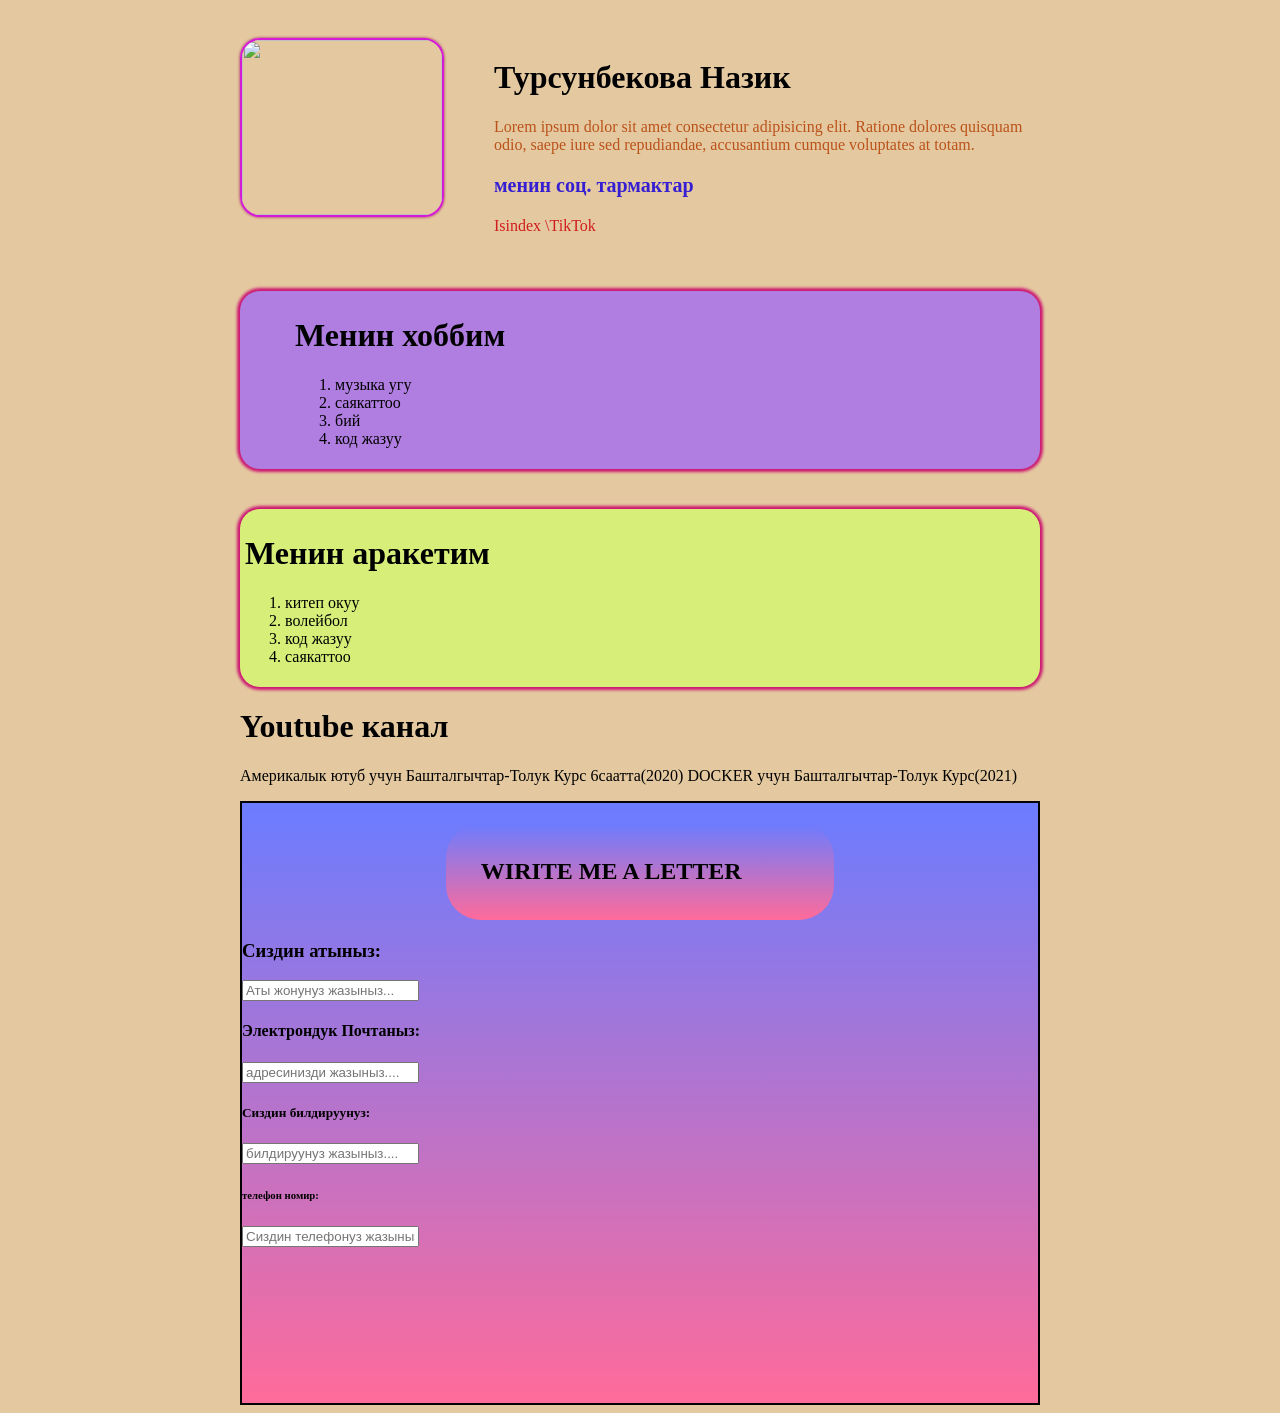
==== index.html @ f84c8fb9 "Add files via upload" ====
<!DOCTYPE html>
<html lang="en">
<head>
    <meta charset="UTF-8">
    <meta name="viewport" content="width=device-width, initial-scale=1.0">
    <title>Document</title>
    <link rel="stylesheet" href="style.css">
</head>
<body>
    <div class="container">
        <div class="block-one">
            <div class="pic">
                <img src="https://encrypted-tbn0.gstatic.com/images?q=tbn:ANd9GcSTTiysEWvysK_mhdY_A2SmSfGwS-TuQqYtYA&s">

            </div>
            <div class="text">
                <h1>Турсунбекова Назик</h1>
                <p class="p-1">Lorem ipsum dolor sit amet consectetur adipisicing elit. Ratione dolores quisquam odio, saepe iure sed repudiandae, accusantium cumque voluptates at totam.</p>
                <p class="p-2">менин соц. тармактар</p>
                <p class="p-3">Isindex \TikTok</p>

            </div>
        </div>
<div class="block-two">
    <div class="two">
<h1>Менин хоббим</h1>
    <ol>
        <li>музыка угу</li>
        <li>саякаттоо</li>
        <li>бий</li>
        <li>код жазуу</li>
    </ol>
    </div>
</div>
<div class="block-throo">
    <div class="two">
        <h1>Менин аракетим</h1>
        <ol>
            <li>китеп окуу</li>
            <li>волейбол</li>
            <li>код жазуу</li>
            <li>саякаттоо</li>
        </ol>
    </div>
</div>
<div class="blocr-flve">
    <div class="two">
        <h1> Youtube канал</h1>
        <p>Америкалык ютуб учун Башталгычтар-Толук Курс 6саатта(2020) DOCKER учун Башталгычтар-Толук Курс(2021) </p>
        
    </div>
    <div class="f">
        <div class="form-box">
            <h2>WIRITE ME A LETTER</h2>
        </div>
        <h3>Сиздин атыныз:</h3>
        <input placeholder="Аты жонунуз жазыныз...">
        <h4>Электрондук Почтаныз:</h4>
        <input placeholder="адресинизди жазыныз....">
        <h5>Сиздин билдируунуз:</h5>
        <input  placeholder="билдируунуз жазыныз....">
        <h6>телефон номир:</h6>
        <input placeholder="Сиздин телефонуз жазыныз....">
        
        
    
        
</div>
    </div>
</body>
</html>
---- style.css ----
body{
    background-color: rgb(228, 201, 160);
    display: flex;
    justify-content: center;
}
.pic img{
    width: 200px;
    height: 175px;
    border-radius: 20px;
    border: 2px solid rgb(213, 27, 213);
    box-shadow: 0px 0px 3px rgb(160, 13, 97);
}
.block-one{
    display: flex;
    margin-top: 30px;
}
.container{
    width: 800px;
}
.block-one .text{
    margin-left: 50px;
    
}
.text .p-2{
    font-size: 20px;
    font-weight: 600;
    color: rgb(54, 30, 210);
}
.text .p-1{
    color: rgb(187, 82, 26);
}
.text .p-3{
    color: rgb(208, 28, 28);
}
.block-two{
    width: auto;
    border-radius: 20px;
    box-shadow: 0px 0px 3px 3px rgb(204, 22, 113) ;
    height: auto;
    padding: 5px;
    margin-top: 40px;
    background-color: rgb(176, 125, 225);
}
.block-two .two{
    margin-left: 50px;
}
.block-two:hover{
    box-shadow: 0px 0px 10px 5px rgb(115, 81, 152);
    transform: scale(1.1);
}
.block-throo{
    width: auto;
    border-radius: 20px; 
    box-shadow: 0px 0px 3px 3px rgb(204, 22, 113);
    height: auto;
    padding: 5px;
    margin-top: 40px;
    background-color: rgb(215, 239, 121);
    
}
.block-throo:hover{
    box-shadow: 0px 0px 10px 5px rgb(115, 81, 152);
    transform: scale(1.1);
}
.block-flve{
    width: auto;
    border-radius: 20px;
    box-shadow: 0px 0px 3px 3px rgb(10, 198, 91);
    height: auto;
    padding: 5px;
    margin-top: 40px;
    background-color: rgb(177, 6, 37);
}
.block-flve:hover{
    box-shadow: 0px 0px 10px 5px rgb(90, 72, 110);
    transform: scale(1.1);
}
.f{
    border: 2px solid;
    height: 600px;
    background: linear-gradient(#6b7cff,#ff6b9a);
}
 
.form-box h2{
    width: 40%;
    margin: 20px auto;
    padding: 35px;
    border-radius: 35px;
    background: linear-gradient(#6b7cff,#ff6b9a);

}
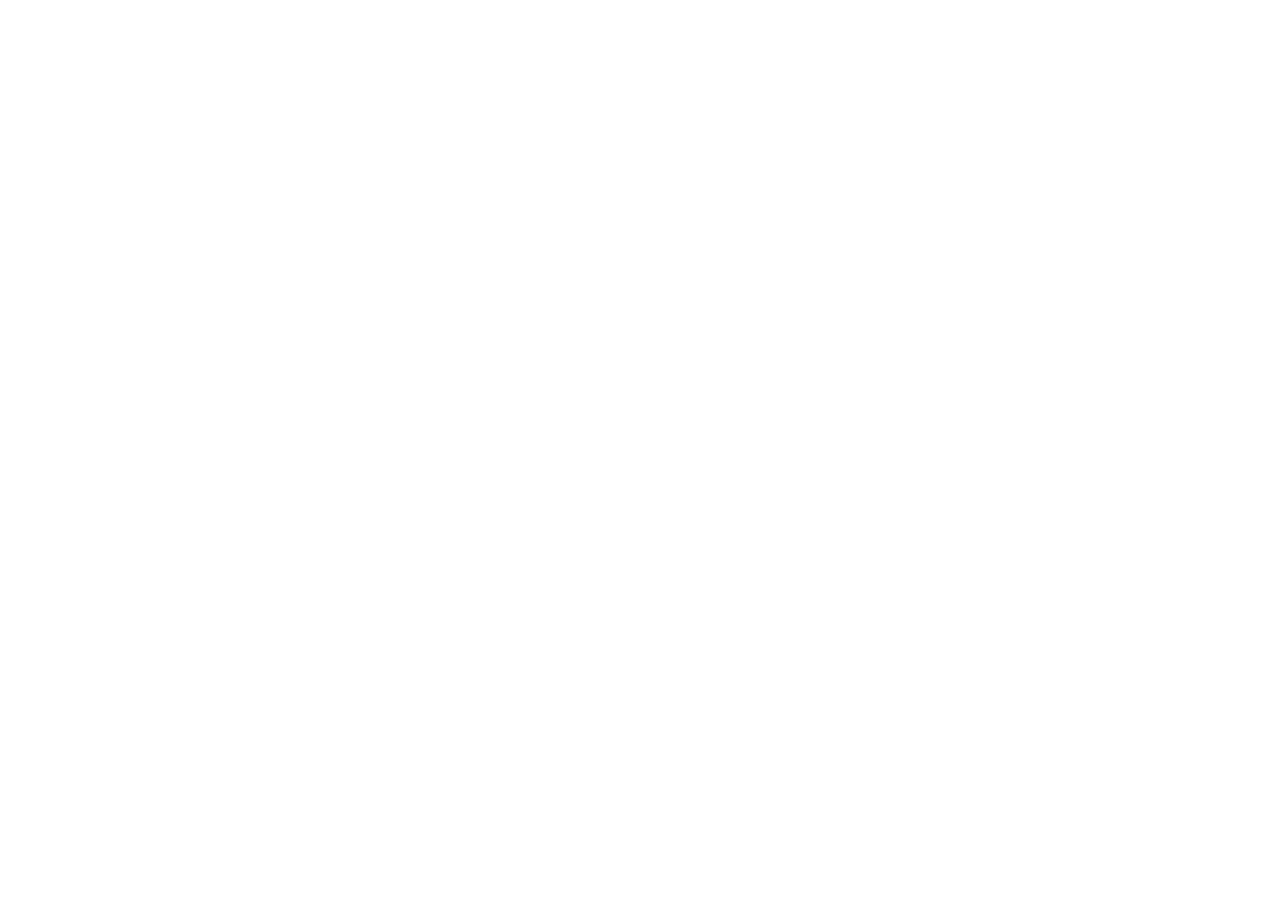
==== commit b7e2081b: "Add files via upload" ====
--- a/index.html
+++ b/index.html
@@ -7,65 +7,8 @@
     <link rel="stylesheet" href="style.css">
 </head>
 <body>
-    <div class="container">
-        <div class="block-one">
-            <div class="pic">
-                <img src="https://encrypted-tbn0.gstatic.com/images?q=tbn:ANd9GcSTTiysEWvysK_mhdY_A2SmSfGwS-TuQqYtYA&s">
-
-            </div>
-            <div class="text">
-                <h1>Турсунбекова Назик</h1>
-                <p class="p-1">Lorem ipsum dolor sit amet consectetur adipisicing elit. Ratione dolores quisquam odio, saepe iure sed repudiandae, accusantium cumque voluptates at totam.</p>
-                <p class="p-2">менин соц. тармактар</p>
-                <p class="p-3">Isindex \TikTok</p>
-
-            </div>
-        </div>
-<div class="block-two">
-    <div class="two">
-<h1>Менин хоббим</h1>
-    <ol>
-        <li>музыка угу</li>
-        <li>саякаттоо</li>
-        <li>бий</li>
-        <li>код жазуу</li>
-    </ol>
-    </div>
-</div>
-<div class="block-throo">
-    <div class="two">
-        <h1>Менин аракетим</h1>
-        <ol>
-            <li>китеп окуу</li>
-            <li>волейбол</li>
-            <li>код жазуу</li>
-            <li>саякаттоо</li>
-        </ol>
-    </div>
-</div>
-<div class="blocr-flve">
-    <div class="two">
-        <h1> Youtube канал</h1>
-        <p>Америкалык ютуб учун Башталгычтар-Толук Курс 6саатта(2020) DOCKER учун Башталгычтар-Толук Курс(2021) </p>
+    <div class="nazik">
         
-    </div>
-    <div class="f">
-        <div class="form-box">
-            <h2>WIRITE ME A LETTER</h2>
-        </div>
-        <h3>Сиздин атыныз:</h3>
-        <input placeholder="Аты жонунуз жазыныз...">
-        <h4>Электрондук Почтаныз:</h4>
-        <input placeholder="адресинизди жазыныз....">
-        <h5>Сиздин билдируунуз:</h5>
-        <input  placeholder="билдируунуз жазыныз....">
-        <h6>телефон номир:</h6>
-        <input placeholder="Сиздин телефонуз жазыныз....">
-        
-        
-    
-        
-</div>
     </div>
 </body>
 </html>
--- a/style.css
+++ b/style.css
@@ -1,91 +1,3 @@
 body{
-    background-color: rgb(228, 201, 160);
-    display: flex;
-    justify-content: center;
-}
-.pic img{
-    width: 200px;
-    height: 175px;
-    border-radius: 20px;
-    border: 2px solid rgb(213, 27, 213);
-    box-shadow: 0px 0px 3px rgb(160, 13, 97);
-}
-.block-one{
-    display: flex;
-    margin-top: 30px;
-}
-.container{
-    width: 800px;
-}
-.block-one .text{
-    margin-left: 50px;
     
-}
-.text .p-2{
-    font-size: 20px;
-    font-weight: 600;
-    color: rgb(54, 30, 210);
-}
-.text .p-1{
-    color: rgb(187, 82, 26);
-}
-.text .p-3{
-    color: rgb(208, 28, 28);
-}
-.block-two{
-    width: auto;
-    border-radius: 20px;
-    box-shadow: 0px 0px 3px 3px rgb(204, 22, 113) ;
-    height: auto;
-    padding: 5px;
-    margin-top: 40px;
-    background-color: rgb(176, 125, 225);
-}
-.block-two .two{
-    margin-left: 50px;
-}
-.block-two:hover{
-    box-shadow: 0px 0px 10px 5px rgb(115, 81, 152);
-    transform: scale(1.1);
-}
-.block-throo{
-    width: auto;
-    border-radius: 20px; 
-    box-shadow: 0px 0px 3px 3px rgb(204, 22, 113);
-    height: auto;
-    padding: 5px;
-    margin-top: 40px;
-    background-color: rgb(215, 239, 121);
-    
-}
-.block-throo:hover{
-    box-shadow: 0px 0px 10px 5px rgb(115, 81, 152);
-    transform: scale(1.1);
-}
-.block-flve{
-    width: auto;
-    border-radius: 20px;
-    box-shadow: 0px 0px 3px 3px rgb(10, 198, 91);
-    height: auto;
-    padding: 5px;
-    margin-top: 40px;
-    background-color: rgb(177, 6, 37);
-}
-.block-flve:hover{
-    box-shadow: 0px 0px 10px 5px rgb(90, 72, 110);
-    transform: scale(1.1);
-}
-.f{
-    border: 2px solid;
-    height: 600px;
-    background: linear-gradient(#6b7cff,#ff6b9a);
-}
- 
-.form-box h2{
-    width: 40%;
-    margin: 20px auto;
-    padding: 35px;
-    border-radius: 35px;
-    background: linear-gradient(#6b7cff,#ff6b9a);
-
-}
+}
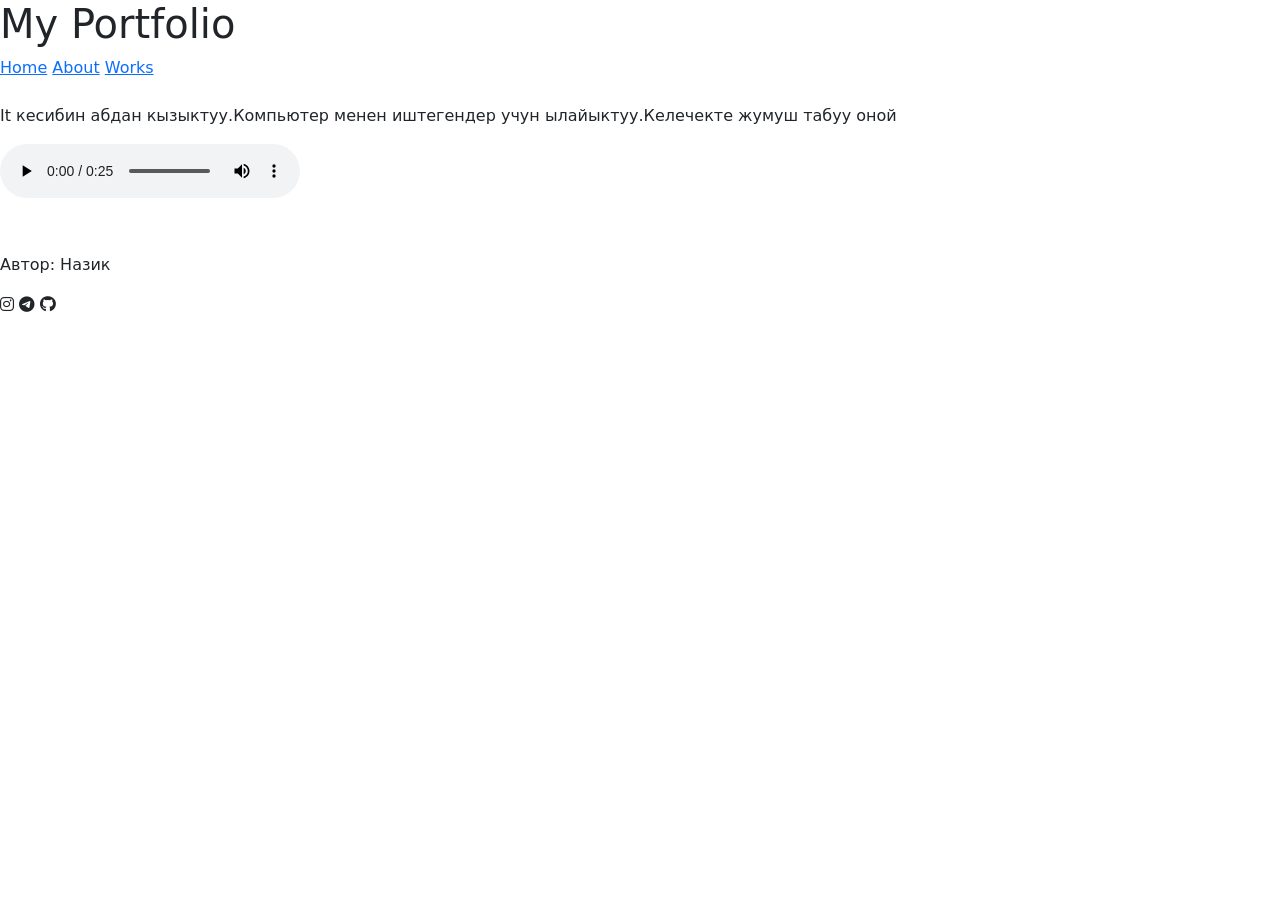
==== commit dad613d3: "Add files via upload" ====
--- a/index.html
+++ b/index.html
@@ -1,14 +1,60 @@
 <!DOCTYPE html>
 <html lang="en">
 <head>
-    <meta charset="UTF-8">
-    <meta name="viewport" content="width=device-width, initial-scale=1.0">
-    <title>Document</title>
-    <link rel="stylesheet" href="style.css">
+  <meta charset="UTF-8">
+  <title>My Portfolio</title>
+
+
+  <link href="https://cdn.jsdelivr.net/npm/bootstrap@5.3.2/dist/css/bootstrap.min.css" rel="stylesheet">
+
+
+  <link rel="stylesheet" href="https://cdnjs.cloudflare.com/ajax/libs/font-awesome/6.5.0/css/all.min.css">
+
+  <link rel="stylesheet" href="style.css">
 </head>
 <body>
-    <div class="nazik">
-        
+
+<header class="header">
+  <h1> My Portfolio</h1>
+  <nav>
+    <a href="index.html">Home</a>
+    <a href="about.html">About</a>
+    <a href="works.html">Works</a>
+  </nav>
+</head>
+
+<section class="bio">
+    <img src="https://encrypted-tbn0.gstatic.com/images?q=tbn:ANd9GcS76D-lMyGNhhcZVnI22vW9V8aML_NP-tULnQ&s" alt="">
+  <p>
+  It кесибин абдан кызыктуу.Компьютер менен иштегендер учун ылайыктуу.Келечекте жумуш табуу оной  
+  </p>
+</section>
+
+
+<section class="audio">
+  <audio controls>
+    <source src="./ethereal-opening-atmosphere-shocking-short-melodic-background.mp3" type="">
+  </audio>
+</section>
+
+<section class="container mt-4">
+  <div class="row-images">
+        <img src="https://encrypted-tbn0.gstatic.com/images?q=tbn:ANd9GcRZuKo5Anudx7V4t9cD9JiRUUgkCB7b2VQkIQ&s" alt="">
+        <img src="https://encrypted-tbn0.gstatic.com/images?q=tbn:ANd9GcTRBp29tONe9OsF_PLLUNhlaWO7FWSn5XTlgA&s" alt="">
+      <img src="https://encrypted-tbn0.gstatic.com/images?q=tbn:ANd9GcTmGhrA979u3OyV8OeprEc4ST_q6HoOYzkGYw&s" alt="">
     </div>
+    </div>
+  </div>
+</section>
+
+<footer>
+  <p> Автор: Назик</p>
+  <div class="icons">
+    <i class="fab fa-instagram"></i>
+    <i class="fab fa-telegram"></i>
+    <i class="fab fa-github"></i>
+  </div>
+</footer>
+
 </body>
 </html>
